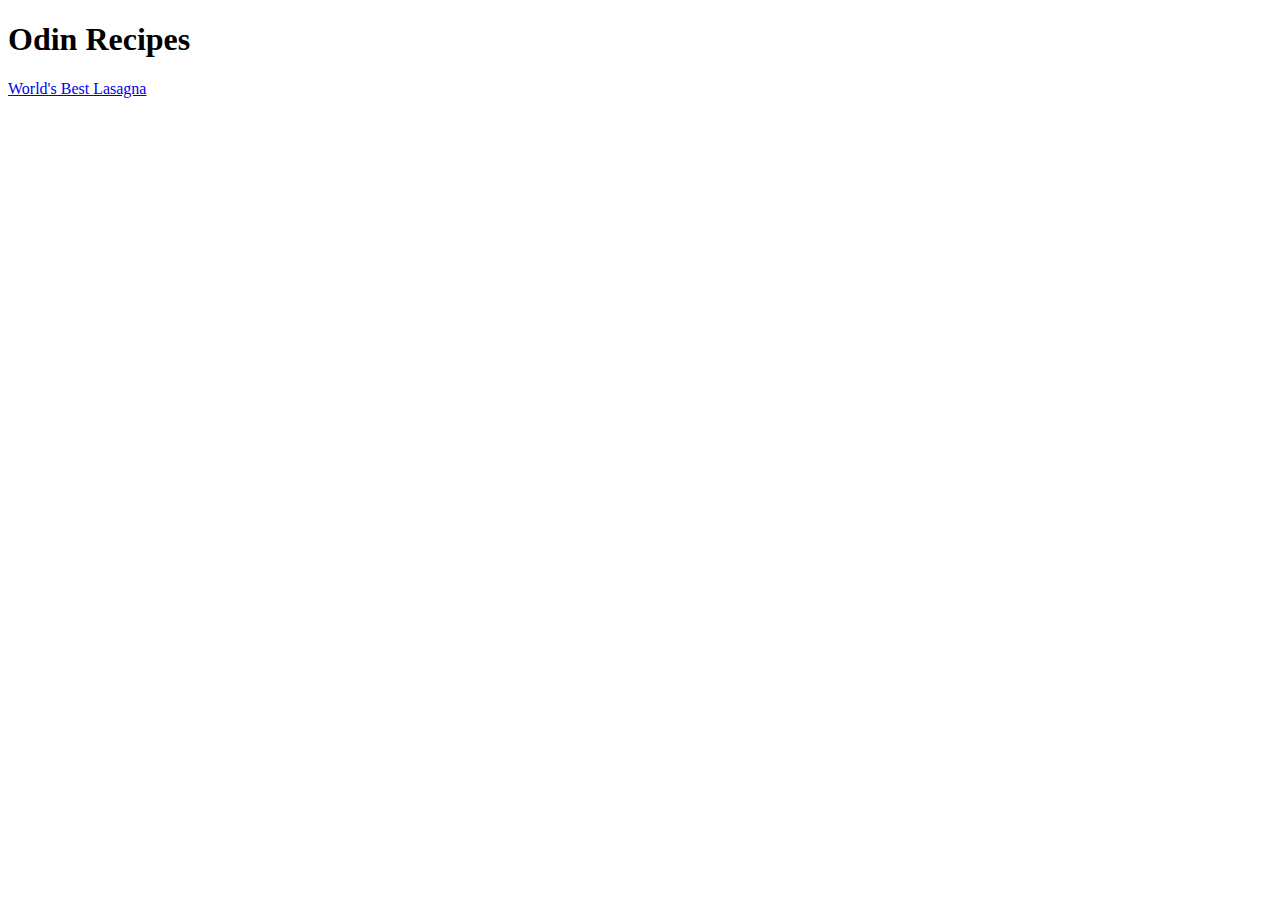
==== index.html @ 53cc95b0 "Created the Main Webpage Added a Recipe for lasagna" ====
<!DOCTYPE html>
<html lang="en">
<head>
    <meta charset="UTF-8">
    <meta name="viewport" content="width=device-width, initial-scale=1.0">
    <title>Odin Recipes</title>
</head>
<body>
    <h1>Odin Recipes</h1>
    <a href="./recipes/lasagna.html">World's Best Lasagna</a>
</body>
</html>
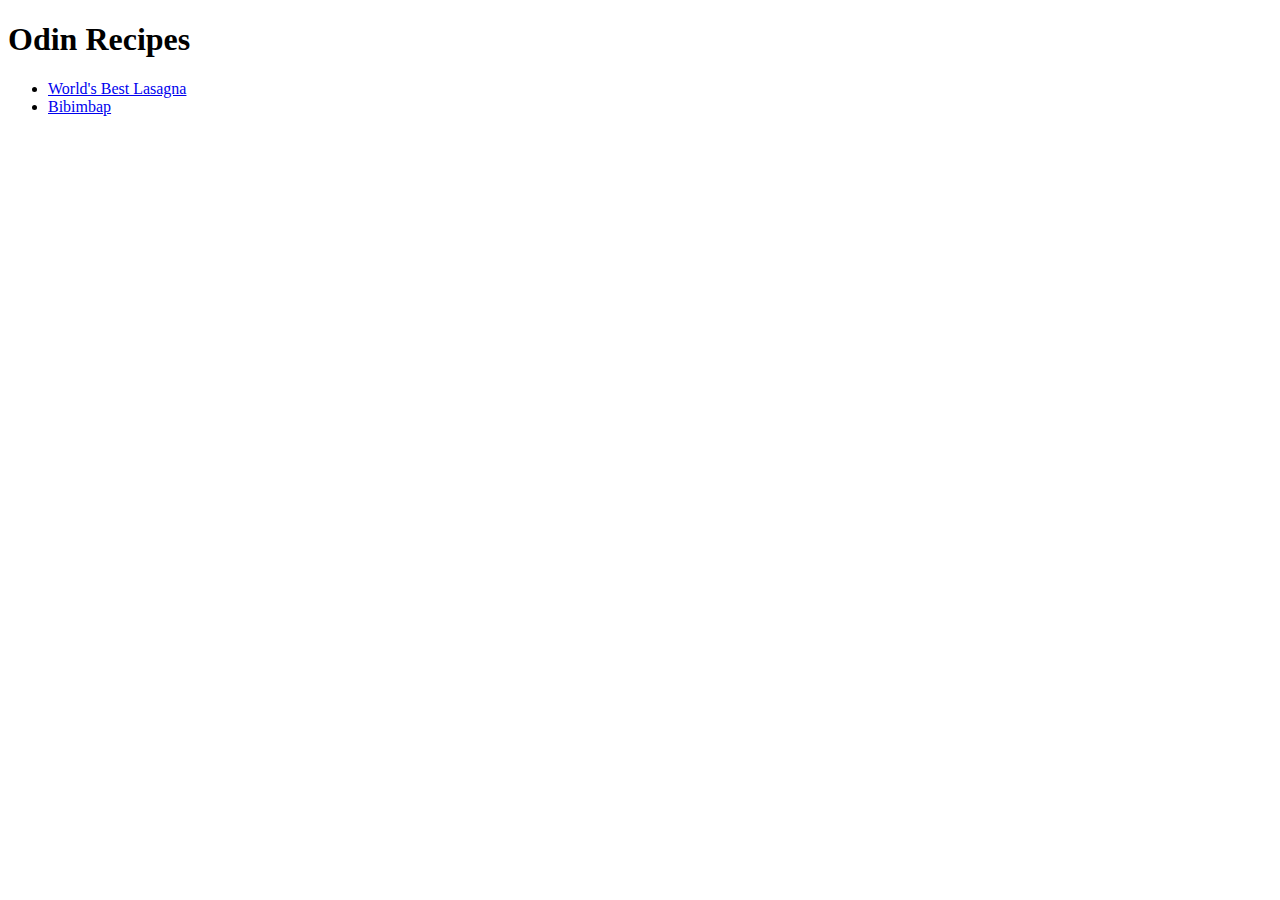
==== commit cb51e60a: "Created a bibimbap recipe webpage Added a link to bibimbap recipe to the main webpage" ====
--- a/index.html
+++ b/index.html
@@ -7,6 +7,9 @@
 </head>
 <body>
     <h1>Odin Recipes</h1>
-    <a href="./recipes/lasagna.html">World's Best Lasagna</a>
+    <ul>
+        <li><a href="./recipes/lasagna.html">World's Best Lasagna</a></li>
+        <li><a href="./recipes/bibimbap.html">Bibimbap</a></li>
+    </ul>
 </body>
 </html>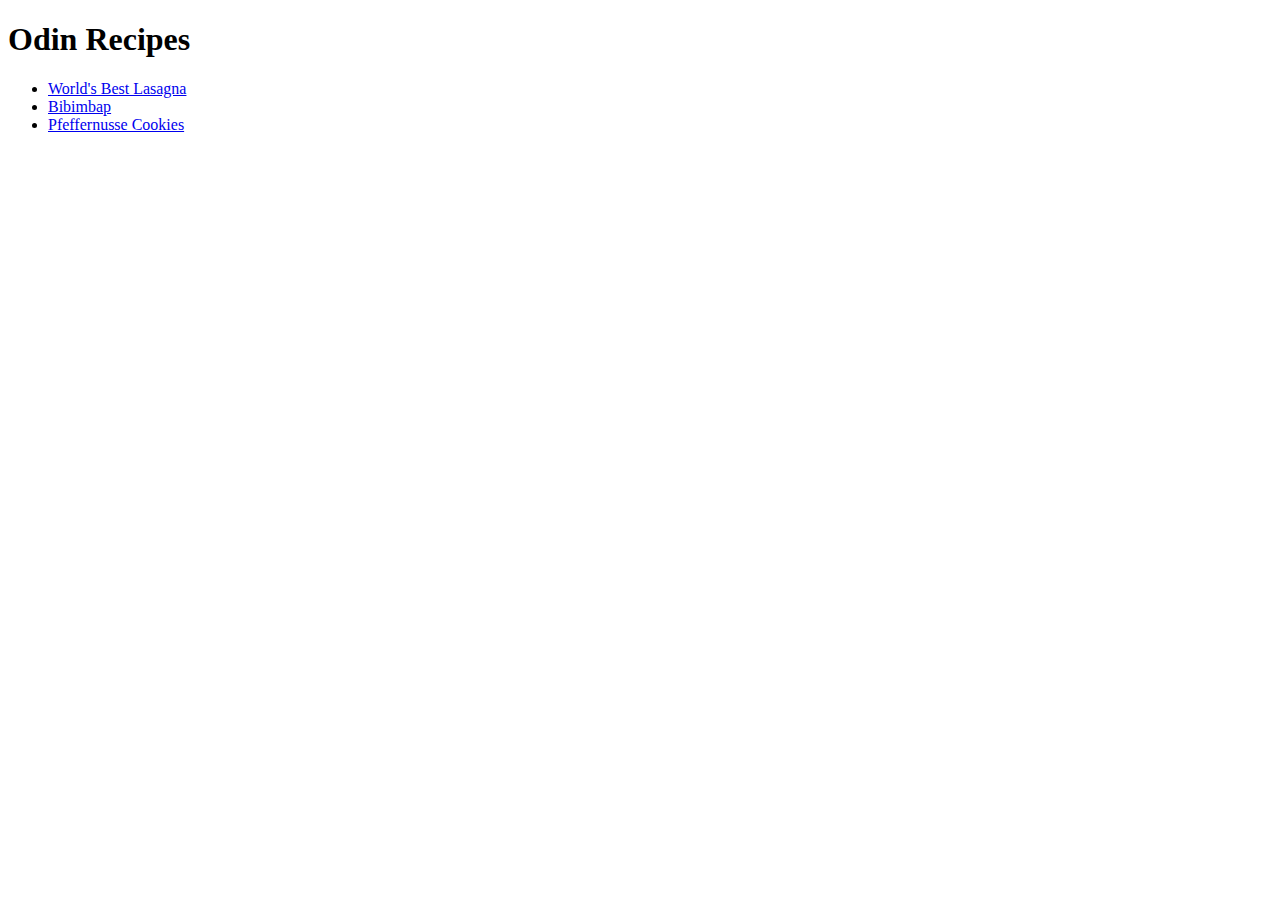
==== commit 9ea82c49: "Created a webpage for a pfeffernusse cookie recipe Added a link to cookie recipe to the main webpage" ====
--- a/index.html
+++ b/index.html
@@ -10,6 +10,7 @@
     <ul>
         <li><a href="./recipes/lasagna.html">World's Best Lasagna</a></li>
         <li><a href="./recipes/bibimbap.html">Bibimbap</a></li>
+        <li><a href="./recipes/pfeffernusse_cookies.html">Pfeffernusse Cookies</a></li>
     </ul>
 </body>
 </html>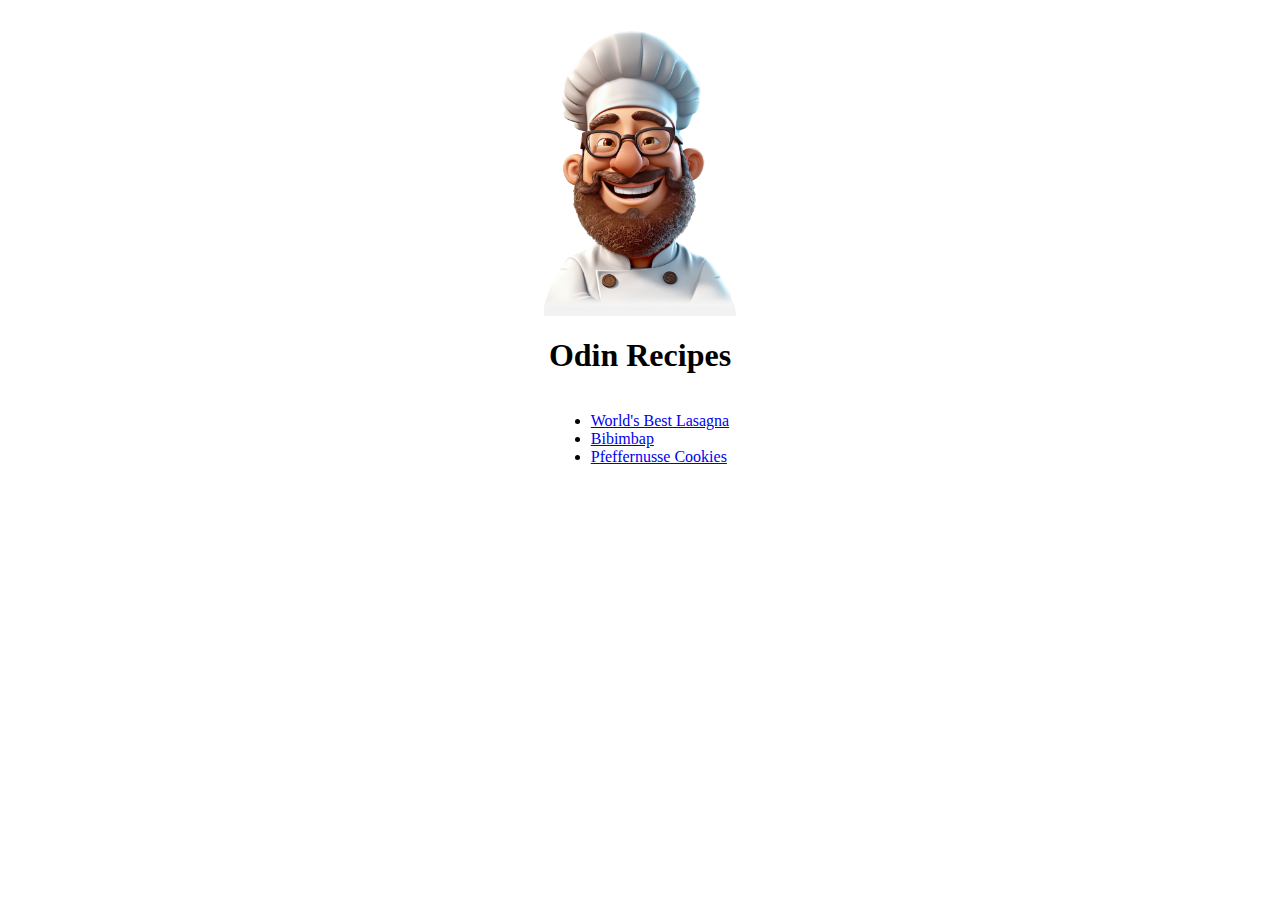
==== commit 34db0779: "Added Chef Image, Aligned Everything to the Center" ====
--- a/index.html
+++ b/index.html
@@ -3,14 +3,19 @@
 <head>
     <meta charset="UTF-8">
     <meta name="viewport" content="width=device-width, initial-scale=1.0">
+    <link rel="stylesheet" href="./style.css" />
     <title>Odin Recipes</title>
 </head>
 <body>
+    <p><img src="./images/cartoon-chef.webp" alt="chef"></p>
     <h1>Odin Recipes</h1>
-    <ul>
-        <li><a href="./recipes/lasagna.html">World's Best Lasagna</a></li>
-        <li><a href="./recipes/bibimbap.html">Bibimbap</a></li>
-        <li><a href="./recipes/pfeffernusse_cookies.html">Pfeffernusse Cookies</a></li>
-    </ul>
+    <div>
+        <ul>
+            <li><a href="./recipes/lasagna.html">World's Best Lasagna</a></li>
+            <li><a href="./recipes/bibimbap.html">Bibimbap</a></li>
+            <li><a href="./recipes/pfeffernusse_cookies.html">Pfeffernusse Cookies</a></li>
+        </ul>
+    </div>
+
 </body>
 </html>--- a/style.css
+++ b/style.css
@@ -0,0 +1,22 @@
+h1 {
+    text-align: center;
+    font-size:32px;
+}
+
+p img{
+    height:300px;
+    width:auto;
+    display:block;
+    margin-left: auto;
+    margin-right: auto;
+}
+
+div {
+    text-align: center;
+}
+
+ul {
+    
+    display:inline-block;
+    text-align: left;
+}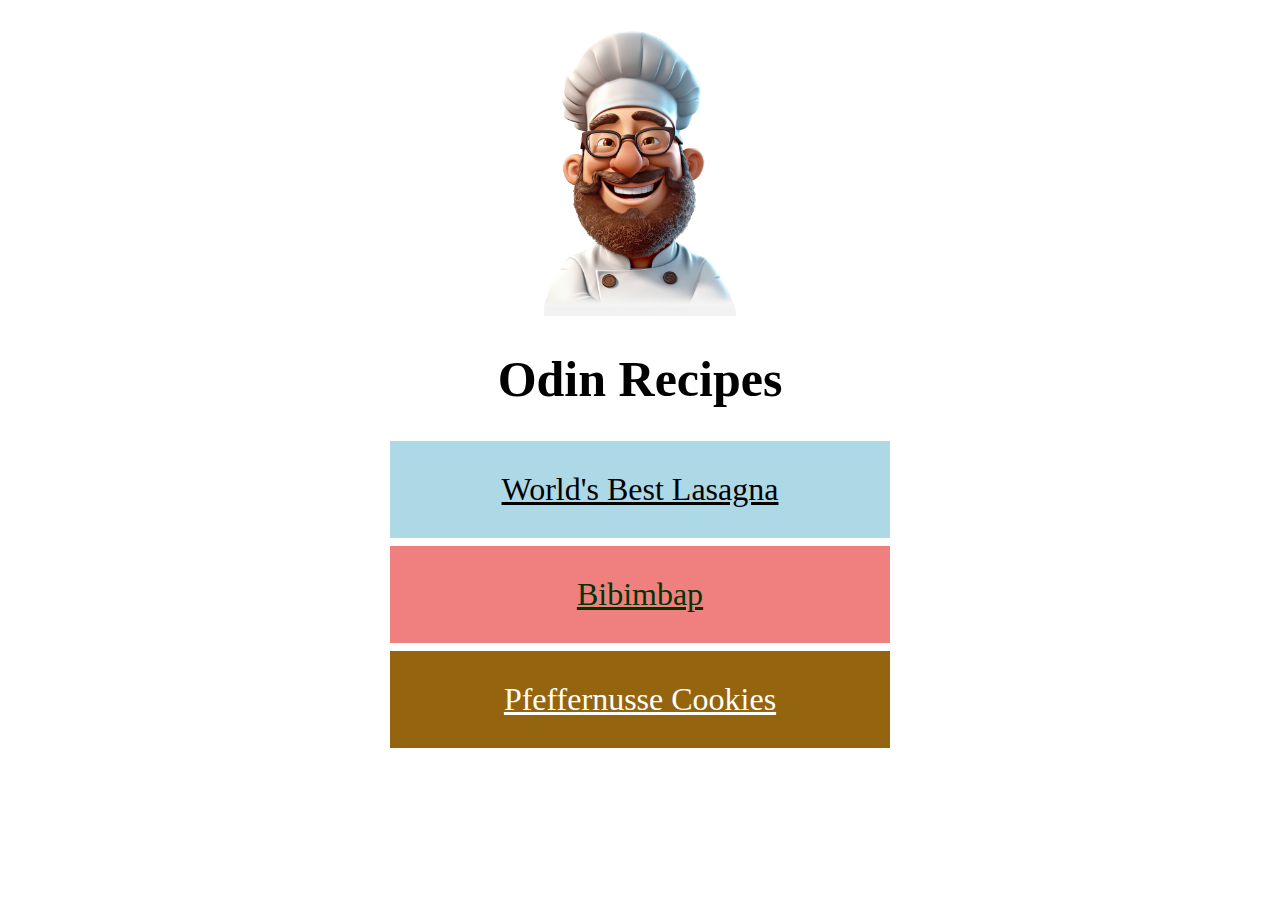
==== commit 923bfb19: "Changed List to Blocks" ====
--- a/index.html
+++ b/index.html
@@ -9,13 +9,11 @@
 <body>
     <p><img src="./images/cartoon-chef.webp" alt="chef"></p>
     <h1>Odin Recipes</h1>
-    <div>
-        <ul>
-            <li><a href="./recipes/lasagna.html">World's Best Lasagna</a></li>
-            <li><a href="./recipes/bibimbap.html">Bibimbap</a></li>
-            <li><a href="./recipes/pfeffernusse_cookies.html">Pfeffernusse Cookies</a></li>
-        </ul>
-    </div>
+    
+    <a class="lasagna" href="./recipes/lasagna.html">World's Best Lasagna</a>
+    <a class="bibimbap" href="./recipes/bibimbap.html">Bibimbap</a>
+    <a class="cookies" href="./recipes/pfeffernusse_cookies.html">Pfeffernusse Cookies</a>
+        
 
 </body>
 </html>--- a/style.css
+++ b/style.css
@@ -1,6 +1,6 @@
 h1 {
     text-align: center;
-    font-size:32px;
+    font-size:50px;
 }
 
 p img{
@@ -11,12 +11,28 @@
     margin-right: auto;
 }
 
-div {
+a {
+    display: block;
+    margin: 8px auto;
+    font-size: 32px;
     text-align: center;
+    padding-top: 30px;
+    padding-bottom: 30px;
+    width: 500px;
+    height: auto;
 }
 
-ul {
-    
-    display:inline-block;
-    text-align: left;
+.lasagna {
+    background-color: lightblue;
+    color: black;
+}
+
+.bibimbap {
+    background-color: lightcoral;
+    color: rgb(2, 52, 2);
+}
+
+.cookies {
+    background-color: rgb(149, 100, 14);
+    color: white;
 }